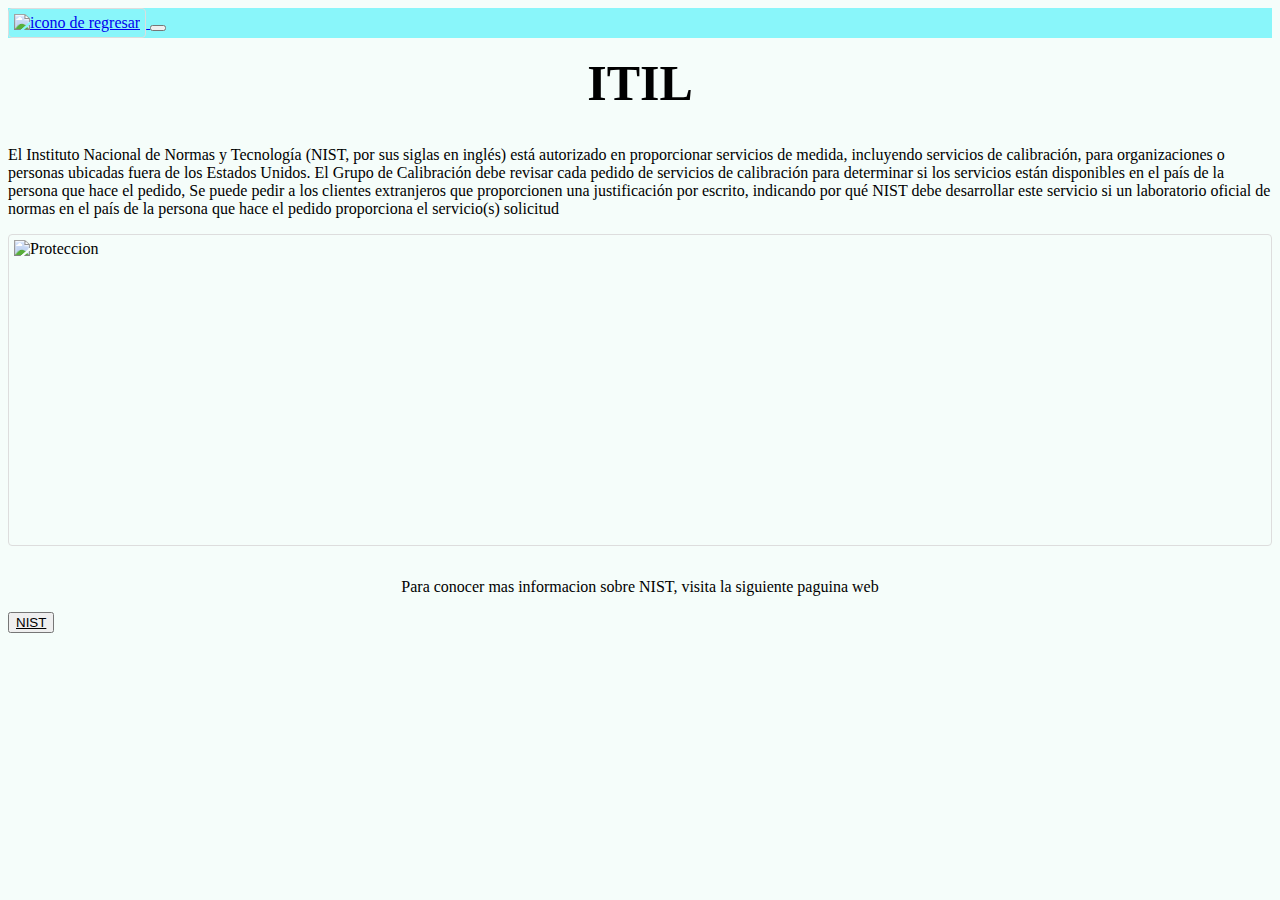
==== Componentes/Estandares/ITIL.html @ 19a8070c "Version 2" ====
<!DOCTYPE html>
<html lang="en">
    <head>
        <meta charset="UTF-8">
        <meta http-equiv="X-UA-Compatible" content="IE=edge">
        <meta name="viewport" content="width=device-width, initial-scale=1.0">
        <title>ITIL</title>
        <link
            href="https://cdn.jsdelivr.net/npm/bootstrap@5.0.2/dist/css/bootstrap.min.css"
            rel="stylesheet"
            integrity="sha384-EVSTQN3/azprG1Anm3QDgpJLIm9Nao0Yz1ztcQTwFspd3yD65VohhpuuCOmLASjC"
            crossorigin="anonymous">
        <link rel="stylesheet" href="/style.css">
        <link rel="icon"
            href="https://www.flaticon.es/icono-gratis/seguridad-informatica_1995704">
    </head>
    <body>
        <nav class="navbar navbar-expand-lg navbar-light"
            style="background-color: #89f6fa;">
            <div class="container-fluid">
                <a class="navbar-brand" href="/index.html"> <img class="imgBack"
                        src="https://cdn-icons-png.flaticon.com/512/13/13964.png"
                        alt="icono de regresar"> </a>
                <button class="navbar-toggler" type="button"
                    data-bs-toggle="collapse"
                    data-bs-target="#navbarNavDropdown"
                    aria-controls="navbarNavDropdown" aria-expanded="false"
                    aria-label="Toggle navigation">
                    <span class="navbar-toggler-icon"></span>
                </button>
                <!-- <div class="collapse navbar-collapse" id="navbarNavDropdown">
            <ul class="navbar-nav">
              <li class="nav-item">
                <a class="nav-link active" aria-current="page" href="#">Aviso de privacidad</a>
              </li>
            </ul>
          </div> -->
            </div>
        </nav>

        <h1 class="titulo">ITIL</h1>

        <div class="container">
            <p class="textoDP">
                El Instituto Nacional de Normas y Tecnología (NIST, por sus
                siglas en inglés) está autorizado en proporcionar servicios de
                medida, incluyendo servicios de calibración, para organizaciones
                o personas ubicadas fuera de los Estados Unidos. El Grupo de
                Calibración debe revisar cada pedido de servicios de calibración
                para determinar si los servicios están disponibles en el país de
                la persona que hace el pedido, Se puede pedir a los clientes
                extranjeros que proporcionen una justificación por escrito,
                indicando por qué NIST debe desarrollar este servicio si un
                laboratorio oficial de normas en el país de la persona que hace
                el pedido proporciona el servicio(s) solicitud</p>
        </div>

        <div class="container">
            <img class="imagenPer"
                src="https://cyberhoot.com/wp-content/uploads/2022/05/NIST.png"
                alt="Proteccion">
        </div>

        <div class="d-grid gap-2 col-6 mx-auto container">
            <p class="textoDP" style="text-align: center;">
                Para conocer mas informacion sobre NIST,
                visita la siguiente paguina web
            </p>
            <button class="btn btn-info" type="button"><a
                    href="https://www.nist.gov/calibrations/la-version-en-espanol"
                    style="color: black;" target="_blank">NIST</a></button>
        </div>

        <h1 style="margin-top: 2rem;"></h1>

    </body>
</html>
<script
    src="https://cdn.jsdelivr.net/npm/bootstrap@5.0.2/dist/js/bootstrap.bundle.min.js"
    integrity="sha384-MrcW6ZMFYlzcLA8Nl+NtUVF0sA7MsXsP1UyJoMp4YLEuNSfAP+JcXn/tWtIaxVXM"
    crossorigin="anonymous"></script>
---- style.css ----
.titulo{
    color: black;
    text-align: center;
    font-size: 50px;
    font-family: Garamond, Baskerville, Baskerville Old Face, Hoefler Text, Times New Roman, serif;
    margin-top: 1rem;
}

.imgBack{
    height: 30px;

}

.pdf{
    height: 70px;
    display: block;
    margin: auto;
}

body{
    background-color: rgb(245, 253, 250);
}

footer {
    background-color: black;
    position: absolute;
    bottom: 0;
    width: 100%;
    height: 40px;
    color: white;
    margin-top: 1rem; 
}

img {
    border: 1px solid #ddd;
    border-radius: 4px;
    padding: 5px;
    height: 450px;
  }

  .imagenPer {
    border: 1px solid #ddd;
    border-radius: 4px;
    padding: 5px;
    height: 300px;
    display: block;
    margin: auto;
  }

  .textoDP{
    margin-top: 2rem;
    font-size: medium;
  }
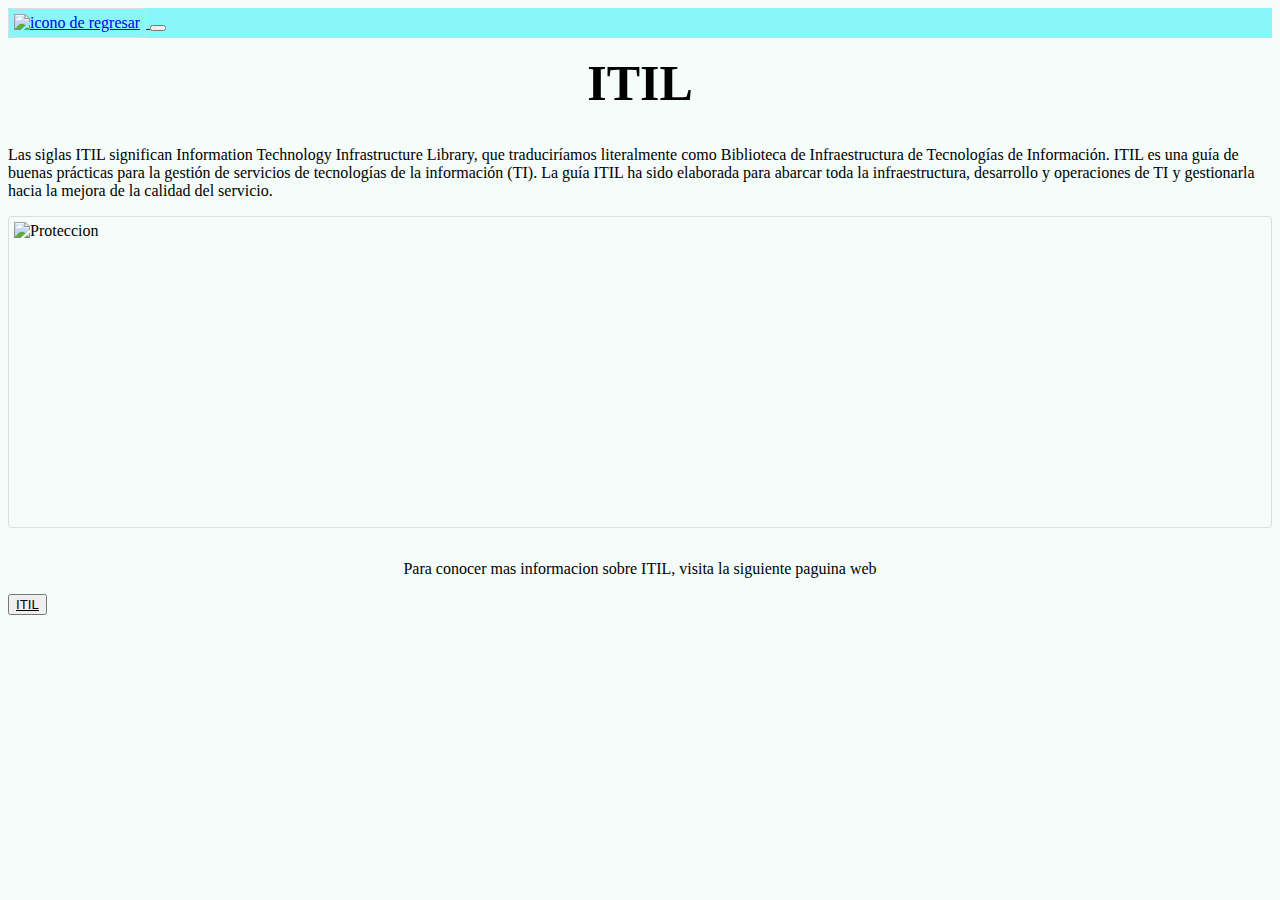
==== commit 8a5e9974: "Version Final" ====
--- a/Componentes/Estandares/ITIL.html
+++ b/Componentes/Estandares/ITIL.html
@@ -42,33 +42,29 @@
 
         <div class="container">
             <p class="textoDP">
-                El Instituto Nacional de Normas y Tecnología (NIST, por sus
-                siglas en inglés) está autorizado en proporcionar servicios de
-                medida, incluyendo servicios de calibración, para organizaciones
-                o personas ubicadas fuera de los Estados Unidos. El Grupo de
-                Calibración debe revisar cada pedido de servicios de calibración
-                para determinar si los servicios están disponibles en el país de
-                la persona que hace el pedido, Se puede pedir a los clientes
-                extranjeros que proporcionen una justificación por escrito,
-                indicando por qué NIST debe desarrollar este servicio si un
-                laboratorio oficial de normas en el país de la persona que hace
-                el pedido proporciona el servicio(s) solicitud</p>
+                Las siglas ITIL significan Information Technology Infrastructure
+                Library, que traduciríamos literalmente como Biblioteca de
+                Infraestructura de Tecnologías de Información. ITIL es una guía
+                de buenas prácticas para la gestión de servicios de tecnologías
+                de la información (TI). La guía ITIL ha sido elaborada para
+                abarcar toda la infraestructura, desarrollo y operaciones de TI
+                y gestionarla hacia la mejora de la calidad del servicio.</p>
         </div>
 
         <div class="container">
             <img class="imagenPer"
-                src="https://cyberhoot.com/wp-content/uploads/2022/05/NIST.png"
+                src="https://www.globalsuitesolutions.com/wp-content/uploads/2020/11/itil-logo.jpg"
                 alt="Proteccion">
         </div>
 
         <div class="d-grid gap-2 col-6 mx-auto container">
             <p class="textoDP" style="text-align: center;">
-                Para conocer mas informacion sobre NIST,
+                Para conocer mas informacion sobre ITIL,
                 visita la siguiente paguina web
             </p>
             <button class="btn btn-info" type="button"><a
-                    href="https://www.nist.gov/calibrations/la-version-en-espanol"
-                    style="color: black;" target="_blank">NIST</a></button>
+                    href="https://www.uv.mx/personal/jfernandez/files/2012/11/ITIL.pdf"
+                    style="color: black;" target="_blank">ITIL</a></button>
         </div>
 
         <h1 style="margin-top: 2rem;"></h1>
